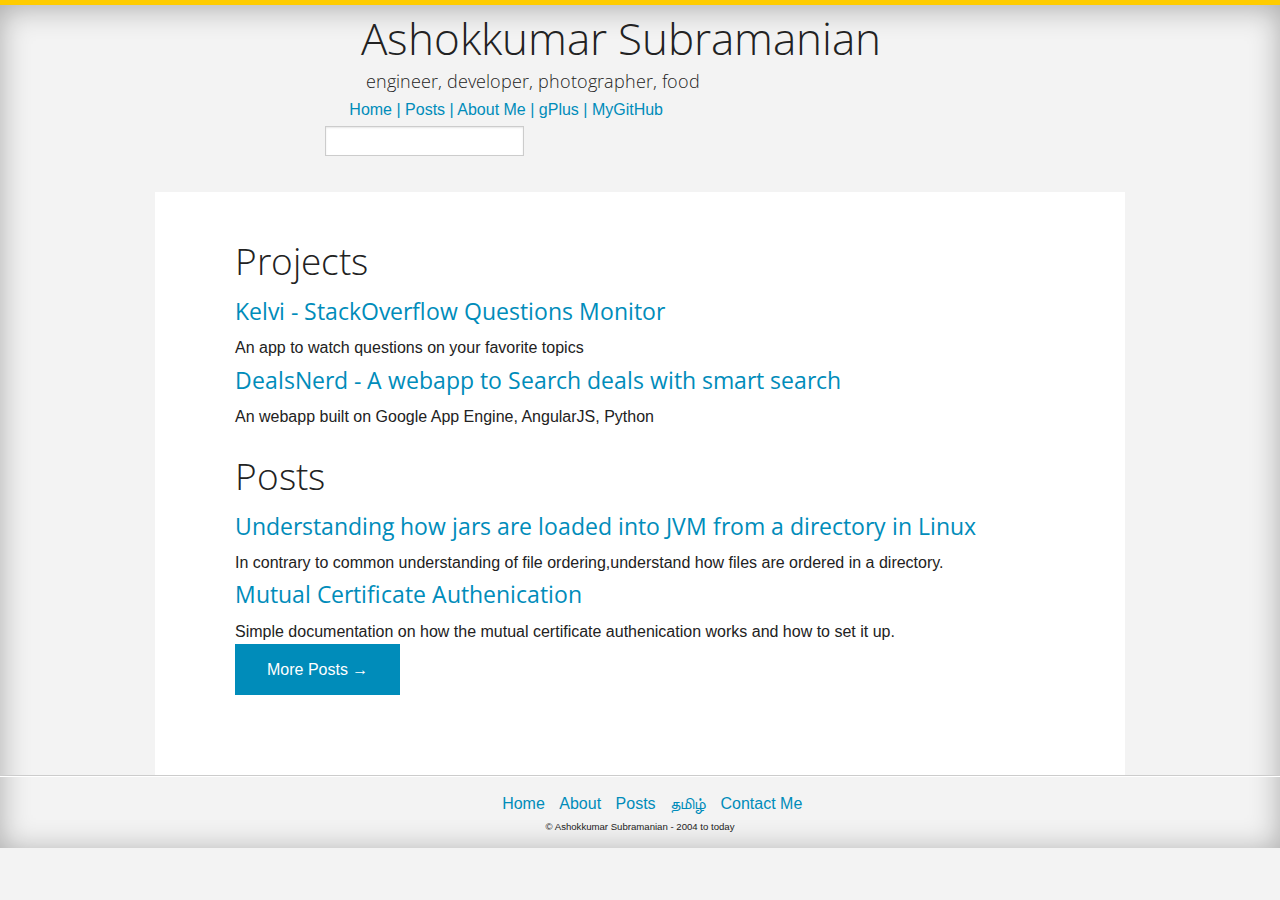
==== index.html @ 35d2568d "Update index.html" ====
<!DOCTYPE html>

<html>
<head>
	
   
   <title>Ashokkumar Subramanian - Experiences of software development</title>

	<meta charset="utf-8"/>
  <meta http-equiv="X-UA-Compatible" content="IE=edge,chrome=1">

  <meta name="author" content="Ashokkumar Subramanian "/>
  <meta name="copyright" content="&copy; Copyright 2004 to Present"/>

  <!-- all the mobile settings -->
  <meta name="HandheldFriendly" content="True">
  <meta name="viewport" content="width=device-width, initial-scale=1,maximum-scale=1">

  <!-- <meta name="MobileOptimized" content="320"> -->

  <meta name="apple-mobile-web-app-capable" content="yes">
  <meta name="apple-mobile-web-app-status-bar-style" content="black">

	<meta http-equiv="content-type" content="text/html; charset=utf-8" />
	<meta name="date" content="--" />
	<meta name="robots" content="noodp, noydir" />
  <meta name="description" content="Sharing the experiences of enterprise application development, computer science and engineering" />
   
  <meta name="keywords" content="J2EE, J2EE Frameworks, Enterprise Architecture, Distributed, Cloud Computing, Performance" />
   
   <link rel="stylesheet" href="/css/foundation.css" />
   <link rel="stylesheet" href="/css/sandbox.css" />
   <link rel="stylesheet" href="/css/keys.css" type="text/css" />
   <link rel="stylesheet" href="/css/syntax.css" />

   <script src="/js/modernizr.js"></script>
   <script src="/js/jquery.js"></script>



</head>
<body>


	<section id="titlebar">

		<div class="row">

			<div class="large-offset-1 columns">


				<div class="large-11 columns site-title">
					<h1>
						Ashokkumar Subramanian
					</h1>
					
					<h5 class="tagline">engineer, developer, photographer, food </h5>
					
					<div >


					<div  class="nav-icons">
					
						<a href="/" title="Home - Ashokkumar Subramanian">Home</a>
						<a href="/posts.html" title="All Posts">	| 	Posts</a>
						<a href="/about.html" title="About Ashokkumar Subramanian">	|	About Me</a>
						<a href="https://plus.google.com/116545511063360353852">|	gPlus</a> 	
						<a href="https://github.com/ashokprof" title="Github - Ashok">	|	MyGitHub</a> 	

						<!-- <a href="http://500px.com/maheshsubramaniya" class="round-photos-icon" title="Photos"></a> 	-->

						<!-- <a href="food.html" class="round-cooking-icon" title="Cooking"></a> 	 -->

						<!-- <a href="http://www.maheshsubramaniya.com/feeds.html" class="round-rss-icon" title="Feed"></a> 	-->
					</div>
						
						<div class="" id="searchbox" style="">
							<form>
								<input type="text" id="st-search-input" class="st-search-input" style="height: 30px;" autocomplete="off" autocorrect="off" autocapitalize="off">
							</form>		
						</div>
						

					</div>



				</div>
			</div>
		</div>

	</section>

	
	<section id="searchresults">
		<div class="row">
			<div class="large-offset-1 columns">
				<div id="st-results-container"></div>		
			</div>
			<script type="text/javascript">
			var Swiftype = window.Swiftype || {};
			  (function() {
			    Swiftype.key = 'wYEXkbXYzykt7HezLKNc';
			    Swiftype.renderStyle = 'inline';
				Swiftype.searchSearchFields = {
				    "page": ["title^5", "body", "article"]
				};
			    /** DO NOT EDIT BELOW THIS LINE **/
			    var script = document.createElement('script'); script.type = 'text/javascript'; script.async = true;
			    script.src = "//s.swiftypecdn.com/embed.js";
			    var entry = document.getElementsByTagName('script')[0];
			    entry.parentNode.insertBefore(script, entry);
			  }());
			</script>
			
		</div>
	</section>
	

	<section id="content">

		<div class="row">
			<div class="columns" data-swiftype-index='true'>
				<div id="wrapper">
<ul class="no-bullet">
	<h2>Projects</h2>	

	
		<li>
			<article class="homepage post">
				<header class="post-header">
					<h4 class="post-title">
					
						
					
						<a href="https://github.com/msubra/kelvi">Kelvi - StackOverflow Questions Monitor
						</a>
					</h4>
				</header>
			  	<div class="excerpt">An app to watch questions on your favorite topics</div>
			</article>
		</li>
	
		<li>
			<article class="homepage post">
				<header class="post-header">
					<h4 class="post-title">
					
						
					
						<a href="https://www.dealsnerd.com">DealsNerd - A webapp to Search deals with smart search
						</a>
					</h4>
				</header>
			  	<div class="excerpt">An webapp built on Google App Engine, AngularJS, Python</div>
			</article>
		</li>
	
	
</ul>

<ul class="no-bullet">
	<h2>Posts</h2>	
	
		
			<li>
				<article class="homepage post">
					<header class="post-header">
						  <h4 class="post-title"><a href="/article/understanding-how-jars-are-loaded-into-jvm-from-a-directory.html">Understanding how jars are loaded into JVM from a directory in Linux</a></h4>
					</header>
				  	<div class="excerpt">In contrary to common understanding of file ordering,understand how files are ordered in a directory.</div>
				</article>
				<article class="homepage post">
					<header class="post-header">
						  <h4 class="post-title"><a href="/posts/MutualCertificateAutenication.html">Mutual Certificate Authenication</a></h4>
					</header>
				  	<div class="excerpt">Simple documentation on how the mutual certificate authenication works and how to set it up.</div>
				</article>
				
			</li>
		
	
		
	<li><a href="/posts.html" class="button">More Posts → </a></li>
</ul>

</div>
			</div>
		</div>

	</section>

	<footer id="footer">
		<div class="center" style="text-align:center;">
			
		    <ul class="menu" >
		      <li></li>
		      <li><a href="/" title="Home">Home</a></li>
		      <li><a href="/about.html" title="About">About</a></li>
		      <li><a href="/posts.html" title="About">Posts</a></li>
		      <!--<li><a href="http://500px.com/maheshsubramaniya" title="Photography">Photography</a></li> -->
		      <!-- <li><a href="/food.html" title="Food &amp; Cooking">Food &amp; Cooking</a></li> -->
		      <li><a href="/tamil.html" title="தமிழ்">தமிழ்</a></li>
		      <li><a href="/contact.html" title="Contact">Contact Me</a></li>
		    </ul>
		    <small>© Ashokkumar Subramanian - 2004 to today</small>
		  </div>
	</footer>

</body>

<script type="text/javascript">
	$(document).ready(function(){
		$("#search").on('click',function(){$('#searchbox').toggle();})
	})
</script>


<script type="text/javascript" src="//platform.twitter.com/widgets.js"></script>

<script type="text/javascript">
    var disqus_shortname = 'ashokprof';
    /* * * DON'T EDIT BELOW THIS LINE * * */
    (function() {
        var dsq = document.createElement('script'); dsq.type = 'text/javascript'; dsq.async = true;
        dsq.src = '//' + disqus_shortname + '.disqus.com/embed.js';
        (document.getElementsByTagName('head')[0] || document.getElementsByTagName('body')[0]).appendChild(dsq);
    })();
</script>

<script>
  (function(i,s,o,g,r,a,m){i['GoogleAnalyticsObject']=r;i[r]=i[r]||function(){
  (i[r].q=i[r].q||[]).push(arguments)},i[r].l=1*new Date();a=s.createElement(o),
  m=s.getElementsByTagName(o)[0];a.async=1;a.src=g;m.parentNode.insertBefore(a,m)
  })(window,document,'script','//www.google-analytics.com/analytics.js','ga');

  ga('create', 'UA-46244950-1', 'ashokkumarsubramanian.com');
  ga('send', 'pageview');

</script>

</html>
---- css/sandbox.css ----
body
{
	border-top: 5px solid #fc0;
	box-shadow: inset 0 3px 30px rgba(0,0,0,.3);
	background: #f3f3f3;
}

pre
{
	width: inherit;
	overflow: auto;
	padding: 10px;
	/*color:black;*/
	background: #f3f3f3;
	font-weight: normal;
	/*background-color: #ECECEC;*/
	/*border: 1px solid #CCCCCC;*/
}

pre code
{
	color:black;
	font-weight: normal;
}

#content
{
	/*width: 65%;*/
	/*margin-left: 25%;*/
	text-align: justify;
	margin: 0 auto;
}

.single
{
	margin: 0 auto;
	padding: 75px;
}

.homepage.post h3, .homepage.post h4, .homepage.post h5
{
	font-weight: normal;
}


.post h3, .post h4, .post h5
{
	/*font-weight: bold;*/
}

.single .post-title
{
	margin: 0 auto;
	text-align: center;
}

#titlebar
{
	padding-bottom: 20px;
}

#wrapper
{
	/*width: 1080px;*/
	margin: 0 auto;
	position: relative;
	background: #fff;
	padding: 40px 80px;
}

div.highlight
{
	margin-bottom: 15px;
}

nav.page-navigation
{

	margin: 10px;
	padding: 10px;
	clear: both;

}

/*
.cursor-effect{
	display:inline-block;
	background:#fff;
	margin-left:-8px;
	position:relative;
	top:2px;
	width:2px;
	height:32px;
	-webkit-animation:blink 1s linear 0s infinite;
	-moz-animation:blink 1.1s linear 0s infinite;
	-ms-animation:blink 1.1s linear 0s infinite;
	-o-animation:blink 1.1s linear 0s infinite
}

@-webkit-keyframes blink{
	0%{background:#0090ff}
	47%{background:#228aff}
	50%{background:#fff}
	97%{background:#fff}
	100%{background:#228aff}
}

@-moz-keyframes blink{
	0%{background:#0090ff}
	47%{background:#228aff}
	50%{background:#fff}
	97%{background:#fff}
	100%{background:#228aff}
}

@-ms-keyframes blink{
	0%{background:#0090ff}
	47%{background:#228aff}
	50%{background:#fff}
	97%{background:#fff}
	100%{background:#228aff}
}

@-o-keyframes blink{
	0%{background:#0090ff}
	47%{background:#228aff}
	50%{background:#fff}
	97%{background:#fff}
	100%{background:#228aff}
}*/



.post-header
{
	text-align: left;
}


.nav-icons
{
	margin-left: 2em;
}

.twitter-profile-icon
{
	position: relative;
	z-index: 5;
	display: block;
	width: 73px;
	height: 73px;
	border: 4px solid #fff;
	background-color: #fff;
	border-radius: 5px;
	-webkit-box-shadow: 0 1px 1px rgba(0,0,0,.25);
	box-shadow: 0 1px 1px rgba(0,0,0,.25);
	margin-left: 3em;
	margin-top: 1em;
}

#searchbox
{
	margin-left: 0.5em;
	display: inline-block;
	margin-top: 0.5em;
}

.contact-line
{
	display: none;
}

/* screen width >= 1024px - desktop sizes */
@media screen and (min-width: 1023px) {

	#titlebar
	{
		margin-left: 10%;
	}
	.site-title h1
	{
		margin-left: 1em;
	}

	.site-title h5
	{
		margin-left: 2.7em;
		margin-top: -0.5em;
	}


}

/* screen width < 1024px - desktop sizes */
@media screen and (max-width: 1024px) {
	#content
	{
		/*width: 70%;*/
		/*margin-left: 20%;*/
		text-align: justify;
	}

	.twitter-profile-icon
	{
		margin-left: auto;
		margin-right: auto;
	}

	.site-title h1
	{
		font-size: 1.75em;
		text-align: center;
	}

	.site-title h5
	{
		font-size: 1em;
		text-align: center;
	}

	.nav-icons
	{
		margin-left: 25%;
		/*width*/: 75%; 
		/*margin: 0 auto;*/
	}



}

/* screen width < 800px - phablets sizes */
@media screen and (max-width: 800px) {
	.nav-icons
	{
		padding-bottom: 3em;
	}

	#searchbox
	{
		display: block;
		margin: 0;
	}

	#searchbox input[type=search],#searchbox input[type=text]
	{
		width: 60%;
		margin-left: 20%;
	}

	#content
	{
		/*margin-top: 2em;*/
	}

	#wrapper
	{
		padding: 0px 40px;
	}

	.single
	{
		margin: 0 auto;
		padding: 0px;
	}

}

/* screen width < 480px  - mobile sizes */
@media screen and (max-width: 480px) {

	#titlebar
	{
		padding-bottom: 0;
	}

	.nav-icons
	{
		margin-left: 5em;
		/*margin-top: 2em;*/
		/*width: 100%;*/
	}

	.nav-icons a {
		background-size: 75%;
		padding: 0;
		margin: 0;
	}

	*
	{
		font-size: 0.95em;
	}


	.twitter-profile-icon
	{
		margin: 0;
		margin-top: 10px;
		width: 50px;
		height: 50px;
		border: 0;
	}

	.site-title
	{
		margin-top: -60px;
	}

	.site-title h1, .site-title h5
	{
		text-align: left;
		margin-left: 60px; 
		/*font-size: 1.5em;*/
		/*width: 400px;*/
	}

	#searchbox
	{
		display: block;
		/*width: 100%;*/
		margin: 0;
	}

	#searchbox input[type=search],#searchbox input[type=text]
	{
		display: none;
		width: 60%;
		margin-left: 20%;
	}

	#content
	{
		margin: 0;
		width: 100%;
	}

	#content .post-title
	{
		/*font-size: 1.5em;*/
	}

	.excerpt, .contact-line,.tagline
	{
		display: none;
	}


	#wrapper
	{
		width: 100%;
		margin:0;
		padding: 10px;
		background: #fff;
	}

}

@media screen and (max-width: 320px) {
	.nav-icons
	{
		margin-left: 0em;
		margin-top: -1em;		
	}

}

.round-home-icon
{
	display: block;
	width: 30px;
	height: 30px;
	margin-top: 0.5em;
	margin-left: 0.5em;
	float: left;
	background: url("/images/round-home-icon.png") no-repeat 0 0;
}


.round-twitter-icon
{
	display: block;
	width: 30px;
	height: 30px;
	margin-top: 0.5em;
	margin-left: 0.5em;
	float: left;
	background: url("/images/round-icon-twitter.png") no-repeat 0 0;
}

.round-gplus-icon
{
	display: block;
	width: 30px;
	height: 30px;
	margin-top: 0.5em;
	margin-left: 0.5em;
	float: left;
	background: url("/images/round-gplus-icon.png") no-repeat 0 0;
}

.round-rss-icon
{
	display: block;
	width: 30px;
	height: 30px;
	margin-top: 0.5em;
	margin-left: 0.5em;
	float: left;
	background: url("/images/round-rss-icon.png") no-repeat 0 0;
}

.round-github-icon
{
	display: block;
	width: 30px;
	height: 30px;
	margin-top: 0.5em;
	margin-left: 0.5em;
	float: left;
	background: url("/images/round-github-icon.png") no-repeat 0 0;
}


.round-photos-icon
{
	display: block;
	width: 30px;
	height: 30px;
	margin-top: 0.5em;
	margin-left: 0.5em;
	float: left;
	background: url("/images/round-retro-camera-icon.png") no-repeat 0 0;
}

.round-about-icon
{
	display: block;
	width: 30px;
	height: 30px;
	margin-top: 0.5em;
	margin-left: 0.5em;
	float: left;

	-webkit-border-radius: 50%;
	-moz-border-radius: 50%;
	-ms-border-radius: 50%;
	-o-border-radius: 50%;
	border-radius: 50%;

	background-color: #CCC;

	background: url("/images/round-about-icon.gif") no-repeat 0px 0;
}

.all-posts-icon
{
	display: block;
	width: 30px;
	height: 30px;
	margin-top: 0.5em;
	margin-left: 0.5em;
	float: left;

	-webkit-border-radius: 50%;
	-moz-border-radius: 50%;
	-ms-border-radius: 50%;
	-o-border-radius: 50%;
	border-radius: 50%;

	background-color: #CCC;

	background: url("/images/all-posts-icon.png") no-repeat 0px 0;
}

.twit-bird-icon
{
	display: block;
	width: 32px;
	height: 32px;
/*	margin-top: 0.5em;
	margin-left: 0.5em;
*/	float: left;

/*	-webkit-border-radius: 50%;
	-moz-border-radius: 50%;
	-ms-border-radius: 50%;
	-o-border-radius: 50%;
	border-radius: 50%;
*/
	/*background-color: #CCC;*/

	background: url("https://dev.twitter.com/sites/default/files/images_documentation/bird_blue_32.png") no-repeat 0px 0;
}



.post img , .post figure
{
    display: block;
    margin-left: auto;
    margin-right: auto;
}

.post figcaption
{
	font-size: 10px;
	text-align: center;
}

#content
{
	min-height: 500px;
}


#footer
{
	border-top: 1px solid #CCC;
	box-shadow: inset 0 1px 0 #fff;
	-webkit-box-shadow: inset 0 1px 0 #fff;
	-moz-box-shadow: inset 0 1px 0 #fff;
	-khtml-box-shadow: inset 0 1px 0 #fff;
	-o-box-shadow: inset 0 1px 0 #fff;
	/*background: #FFF;*/
	padding: 15px 30px;

}

.menu
{
	padding: 0;
	margin: 0;
	text-align: center;
}

.menu li
{
	margin-left: 10px;
	display: inline-block;
	list-style: none;

}

/* search icon. Thank http://twitter.com/apticknor */
.magnifying-glass
{
 font-size: 4em; /* This controls the size. */
 display: inline-block;
 width: 0.4em;
 height: 0.4em;
 border: 0.05em solid red;
 position: relative;
 border-radius: 0.35em;
}
.magnifying-glass::before
{
 content: "";
 display: inline-block;
 position: absolute;
 right: -0.16em;
 bottom: -0.1em;
 border-width: 0;
 background: red;
 width: 0.2em;
 height: 0.08em;
 -webkit-transform: rotate(45deg);
    -moz-transform: rotate(45deg);
     -ms-transform: rotate(45deg);
      -o-transform: rotate(45deg);
}


/* punch - thanks https://github.com/ubuwaits/css3-buttons
*******************************************************************************/
button.punch {
  /*background: #4162a8;*/
  border-top: 1px solid #38538c;
  border-right: 1px solid #1f2d4d;
  border-bottom: 1px solid #151e33;
  border-left: 1px solid #1f2d4d;
  border-radius: 4px;
  -webkit-box-shadow: inset 0 1px 10px 1px #5c8bee, 0 1px 0 #1d2c4d, 0 6px 0 #1f3053, 0 8px 4px 1px #111111;
  box-shadow: inset 0 1px 10px 1px #5c8bee, 0 1px 0 #1d2c4d, 0 6px 0 #1f3053, 0 8px 4px 1px #111111;
  color: #fff;
  font: bold 20px/1 "helvetica neue", helvetica, arial, sans-serif;
  margin-bottom: 10px;
  padding: 10px 0 12px 0;
  text-align: center;
  text-shadow: 0 -1px 1px #1e2d4d;
  width: 150px;
  -webkit-background-clip: padding-box; }

  button.punch:hover {
    -webkit-box-shadow: inset 0 0 20px 1px #87adff, 0 1px 0 #1d2c4d, 0 6px 0 #1f3053, 0 8px 4px 1px #111111;
    box-shadow: inset 0 0 20px 1px #87adff, 0 1px 0 #1d2c4d, 0 6px 0 #1f3053, 0 8px 4px 1px #111111;
    cursor: pointer; }

  button.punch:active {
    -webkit-box-shadow: inset 0 1px 10px 1px #5c8bee, 0 1px 0 #1d2c4d, 0 2px 0 #1f3053, 0 4px 3px 0 #111111;
    box-shadow: inset 0 1px 10px 1px #5c8bee, 0 1px 0 #1d2c4d, 0 2px 0 #1f3053, 0 4px 3px 0 #111111;
    margin-top: 58px; }




/* Swifttype CSS*/

.st-result-listing h3 a {
  font-size: 1.2em;
}
---- css/keys.css ----
/**
 * KEYS.css
 *
 * A simple stylesheet for rendering beautiful keyboard-style elements.
 *
 * Author:  Michael Hüneburg
 * Website: http://michaelhue.com/keyscss
 * License: MIT License (see LICENSE.txt)
 */

/* Base style, essential for every key. */
kbd, .key {
	display: inline;
	display: inline-block;
	min-width: 1em;
	padding: .2em .3em;
	font: normal .85em/1 "Lucida Grande", Lucida, Arial, sans-serif;
	text-align: center;
	text-decoration: none;
	-moz-border-radius: .3em;
	-webkit-border-radius: .3em;
	border-radius: .3em;
	border: none;
	cursor: default;
	-moz-user-select: none;
	-webkit-user-select: none;
	user-select: none;
}
kbd[title], .key[title] {
	cursor: help;
}

/* Dark style for display on light background. This is the default style. */
kbd, kbd.dark, .dark-keys kbd, .key, .key.dark, .dark-keys .key {
	background: rgb(80, 80, 80);
	background: -moz-linear-gradient(top, rgb(60, 60, 60), rgb(80, 80, 80));
	background: -webkit-gradient(linear, left top, left bottom, from(rgb(60, 60, 60)), to(rgb(80, 80, 80)));
	color: rgb(250, 250, 250);
	text-shadow: -1px -1px 0 rgb(70, 70, 70);
	-moz-box-shadow: inset 0 0 1px rgb(150, 150, 150), inset 0 -.05em .4em rgb(80, 80, 80), 0 .1em 0 rgb(30, 30, 30), 0 .1em .1em rgba(0, 0, 0, .3);
	-webkit-box-shadow: inset 0 0 1px rgb(150, 150, 150), inset 0 -.05em .4em rgb(80, 80, 80), 0 .1em 0 rgb(30, 30, 30), 0 .1em .1em rgba(0, 0, 0, .3);
	box-shadow: inset 0 0 1px rgb(150, 150, 150), inset 0 -.05em .4em rgb(80, 80, 80), 0 .1em 0 rgb(30, 30, 30), 0 .1em .1em rgba(0, 0, 0, .3);
}

/* Light style for display on dark background. */
kbd.light, .light-keys kbd, .key.light, .light-keys .key {
	background: rgb(250, 250, 250);
	background: -moz-linear-gradient(top, rgb(210, 210, 210), rgb(255, 255, 255));
	background: -webkit-gradient(linear, left top, left bottom, from(rgb(210, 210, 210)), to(rgb(255, 255, 255)));
	color:  rgb(50, 50, 50);
	text-shadow: 0 0 2px rgb(255, 255, 255);
	-moz-box-shadow: inset 0 0 1px rgb(255, 255, 255), inset 0 0 .4em rgb(200, 200, 200), 0 .1em 0 rgb(130, 130, 130), 0 .11em 0 rgba(0, 0, 0, .4), 0 .1em .11em rgba(0, 0, 0, .9);
	-webkit-box-shadow: inset 0 0 1px rgb(255, 255, 255), inset 0 0 .4em rgb(200, 200, 200), 0 .1em 0 rgb(130, 130, 130), 0 .11em 0 rgba(0, 0, 0, .4), 0 .1em .11em rgba(0, 0, 0, .9);
	box-shadow: inset 0 0 1px rgb(255, 255, 255), inset 0 0 .4em rgb(200, 200, 200), 0 .1em 0 rgb(130, 130, 130), 0 .11em 0 rgba(0, 0, 0, .4), 0 .1em .11em rgba(0, 0, 0, .9);
}
---- css/syntax.css ----
.highlight .hll { background-color: #ffffcc }
.highlight  { background: #ffffff; }
.highlight .c { color: #808080 } /* Comment */
.highlight .err { color: #F00000; background-color: #F0A0A0 } /* Error */
.highlight .k { color: #008000; font-weight: bold } /* Keyword */
.highlight .o { color: #303030 } /* Operator */
.highlight .cm { color: #808080 } /* Comment.Multiline */
.highlight .cp { color: #507090 } /* Comment.Preproc */
.highlight .c1 { color: #808080 } /* Comment.Single */
.highlight .cs { color: #cc0000; font-weight: bold } /* Comment.Special */
.highlight .gd { color: #A00000 } /* Generic.Deleted */
.highlight .ge { font-style: italic } /* Generic.Emph */
.highlight .gr { color: #FF0000 } /* Generic.Error */
.highlight .gh { color: #000080; font-weight: bold } /* Generic.Heading */
.highlight .gi { color: #00A000 } /* Generic.Inserted */
.highlight .go { color: #808080 } /* Generic.Output */
.highlight .gp { color: #c65d09; font-weight: bold } /* Generic.Prompt */
.highlight .gs { font-weight: bold } /* Generic.Strong */
.highlight .gu { color: #800080; font-weight: bold } /* Generic.Subheading */
.highlight .gt { color: #0040D0 } /* Generic.Traceback */
.highlight .kc { color: #008000; font-weight: bold } /* Keyword.Constant */
.highlight .kd { color: #008000; font-weight: bold } /* Keyword.Declaration */
.highlight .kn { color: #008000; font-weight: bold } /* Keyword.Namespace */
.highlight .kp { color: #003080; font-weight: bold } /* Keyword.Pseudo */
.highlight .kr { color: #008000; font-weight: bold } /* Keyword.Reserved */
.highlight .kt { color: #303090; font-weight: bold } /* Keyword.Type */
.highlight .m { color: #6000E0; font-weight: bold } /* Literal.Number */
.highlight .s { background-color: #fff0f0 } /* Literal.String */
.highlight .na { color: #0000C0 } /* Name.Attribute */
.highlight .nb { color: #007020 } /* Name.Builtin */
.highlight .nc { color: #B00060; font-weight: bold } /* Name.Class */
.highlight .no { color: #003060; font-weight: bold } /* Name.Constant */
.highlight .nd { color: #505050; font-weight: bold } /* Name.Decorator */
.highlight .ni { color: #800000; font-weight: bold } /* Name.Entity */
.highlight .ne { color: #F00000; font-weight: bold } /* Name.Exception */
.highlight .nf { color: #0060B0; font-weight: bold } /* Name.Function */
.highlight .nl { color: #907000; font-weight: bold } /* Name.Label */
.highlight .nn { color: #0e84b5; font-weight: bold } /* Name.Namespace */
.highlight .nt { color: #007000 } /* Name.Tag */
.highlight .nv { color: #906030 } /* Name.Variable */
.highlight .ow { color: #000000; font-weight: bold } /* Operator.Word */
.highlight .w { color: #bbbbbb } /* Text.Whitespace */
.highlight .mf { color: #6000E0; font-weight: bold } /* Literal.Number.Float */
.highlight .mh { color: #005080; font-weight: bold } /* Literal.Number.Hex */
.highlight .mi { color: #0000D0; font-weight: bold } /* Literal.Number.Integer */
.highlight .mo { color: #4000E0; font-weight: bold } /* Literal.Number.Oct */
.highlight .sb { background-color: #fff0f0 } /* Literal.String.Backtick */
.highlight .sc { color: #0040D0 } /* Literal.String.Char */
.highlight .sd { color: #D04020 } /* Literal.String.Doc */
.highlight .s2 { background-color: #fff0f0 } /* Literal.String.Double */
.highlight .se { color: #606060; font-weight: bold; background-color: #fff0f0 } /* Literal.String.Escape */
.highlight .sh { background-color: #fff0f0 } /* Literal.String.Heredoc */
.highlight .si { background-color: #e0e0e0 } /* Literal.String.Interpol */
.highlight .sx { color: #D02000; background-color: #fff0f0 } /* Literal.String.Other */
.highlight .sr { color: #000000; background-color: #fff0ff } /* Literal.String.Regex */
.highlight .s1 { background-color: #fff0f0 } /* Literal.String.Single */
.highlight .ss { color: #A06000 } /* Literal.String.Symbol */
.highlight .bp { color: #007020 } /* Name.Builtin.Pseudo */
.highlight .vc { color: #306090 } /* Name.Variable.Class */
.highlight .vg { color: #d07000; font-weight: bold } /* Name.Variable.Global */
.highlight .vi { color: #3030B0 } /* Name.Variable.Instance */
.highlight .il { color: #0000D0; font-weight: bold } /* Literal.Number.Integer.Long */
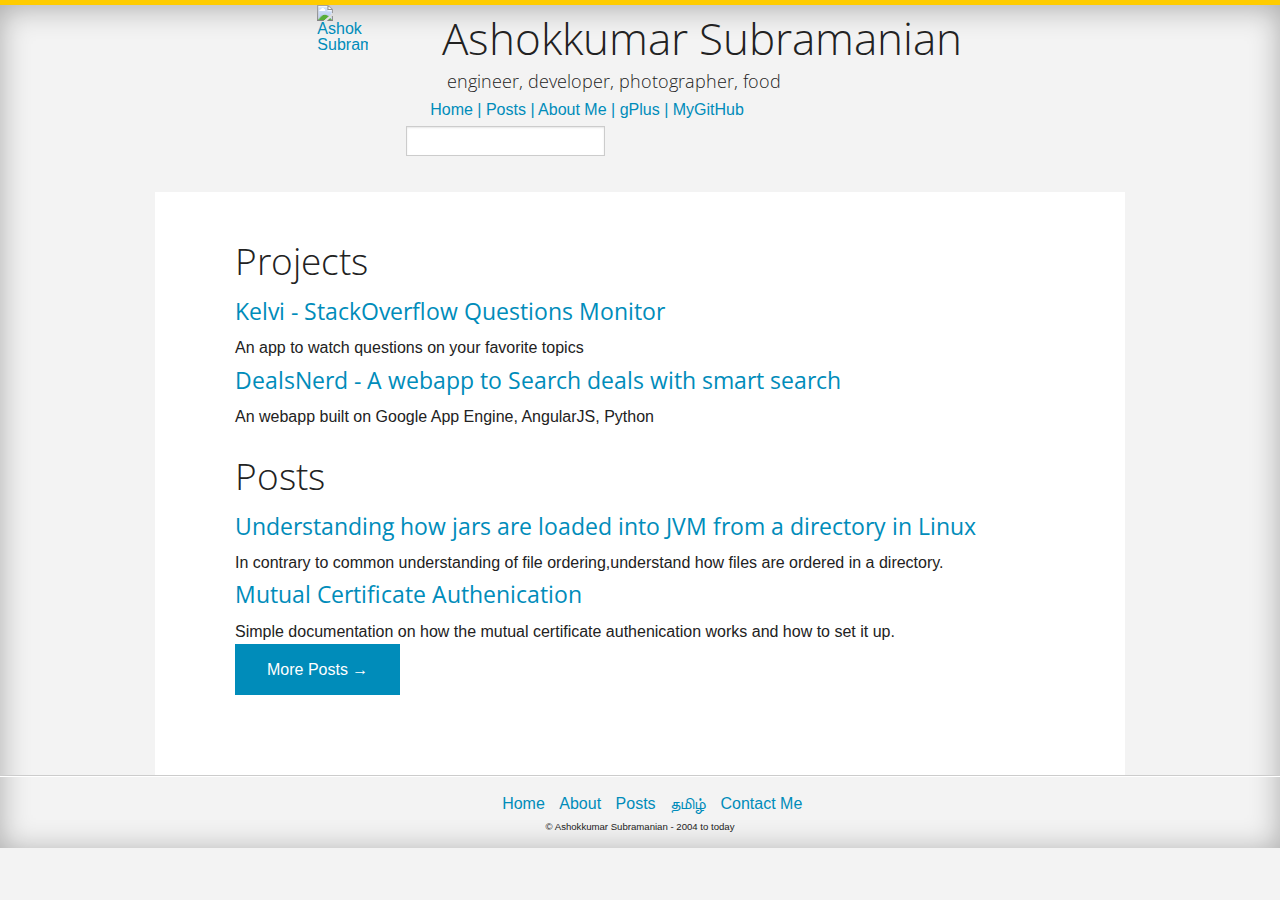
==== commit f844ccb4: "Update index.html" ====
--- a/index.html
+++ b/index.html
@@ -47,7 +47,12 @@
 		<div class="row">
 
 			<div class="large-offset-1 columns">
-
+				<div class="large-1 columns">
+					
+					<a href="/" data-original-title="Ashok Subramanian">
+					        <img src="https://lh3.googleusercontent.com/-uPfoSBLFR7I/VM21rOJ1gcI/AAAAAAAAAgs/xqjS3PpDyec/w140-h140-p/d3e0c568-cdbc-4f5d-b457-96af3c08574c" alt="Ashok Subramanian" class="avatar size73">
+					</a>
+				</div>
 
 				<div class="large-11 columns site-title">
 					<h1>
@@ -172,7 +177,7 @@
 				</article>
 				<article class="homepage post">
 					<header class="post-header">
-						  <h4 class="post-title"><a href="/posts/MutualCertificateAutenication.html">Mutual Certificate Authenication</a></h4>
+						  <h4 class="post-title"><a href="/MutualCertificateAuthentication.html">Mutual Certificate Authenication</a></h4>
 					</header>
 				  	<div class="excerpt">Simple documentation on how the mutual certificate authenication works and how to set it up.</div>
 				</article>
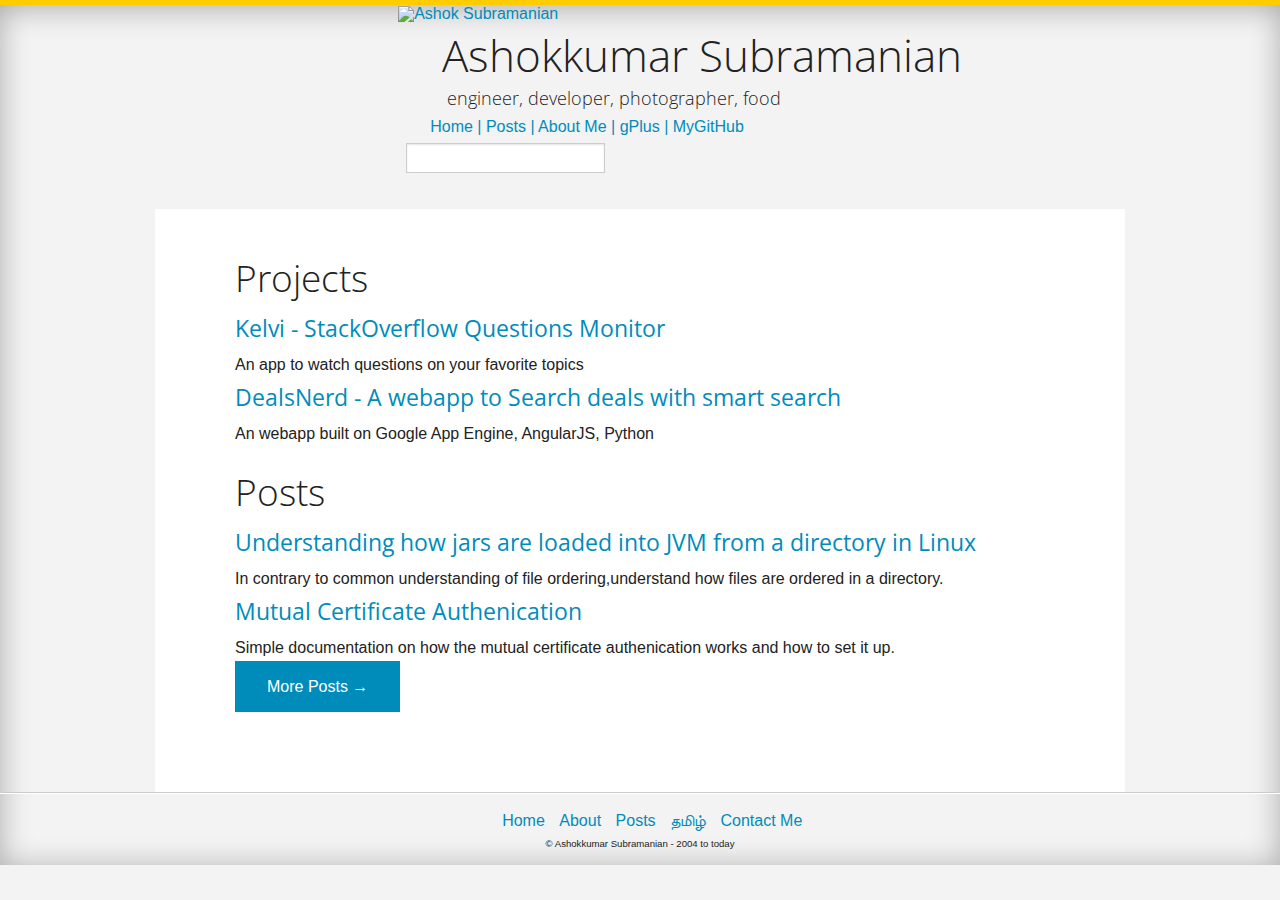
==== commit 6d7df7be: "Update index.html" ====
--- a/index.html
+++ b/index.html
@@ -49,12 +49,13 @@
 			<div class="large-offset-1 columns">
 				<div class="large-1 columns">
 					
-					<a href="/" data-original-title="Ashok Subramanian">
-					        <img src="https://lh3.googleusercontent.com/-uPfoSBLFR7I/VM21rOJ1gcI/AAAAAAAAAgs/xqjS3PpDyec/w140-h140-p/d3e0c568-cdbc-4f5d-b457-96af3c08574c" alt="Ashok Subramanian" class="avatar size73">
+				
+				</div>
+
+				<div class="large-11 columns site-title">
+						<a href="/" data-original-title="Ashok Subramanian">
+					        <img src="https://media.licdn.com/mpr/mpr/shrink_200_200/p/7/000/256/253/051cf01.jpg" alt="Ashok Subramanian" class="avatar size73">
 					</a>
-				</div>
-
-				<div class="large-11 columns site-title">
 					<h1>
 						Ashokkumar Subramanian
 					</h1>
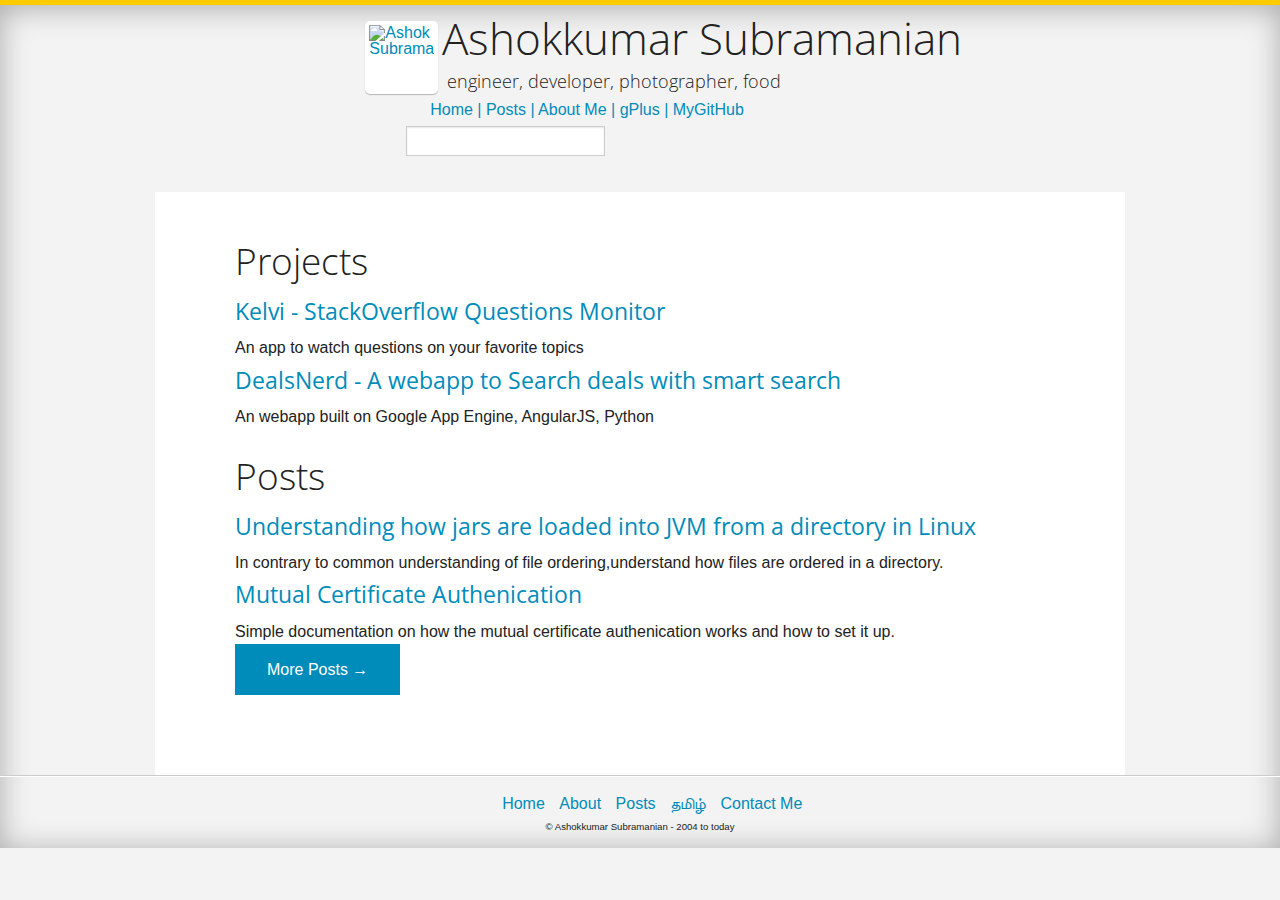
==== commit f0a264bb: "Update index.html" ====
--- a/index.html
+++ b/index.html
@@ -49,13 +49,12 @@
 			<div class="large-offset-1 columns">
 				<div class="large-1 columns">
 					
-				
-				</div>
-
-				<div class="large-11 columns site-title">
-						<a href="/" data-original-title="Ashok Subramanian">
+					<a href="/"  class="twitter-profile-icon" data-original-title="Ashok Subramanian">
 					        <img src="https://media.licdn.com/mpr/mpr/shrink_200_200/p/7/000/256/253/051cf01.jpg" alt="Ashok Subramanian" class="avatar size73">
 					</a>
+				</div>
+
+				<div class="large-11 columns site-title">
 					<h1>
 						Ashokkumar Subramanian
 					</h1>
